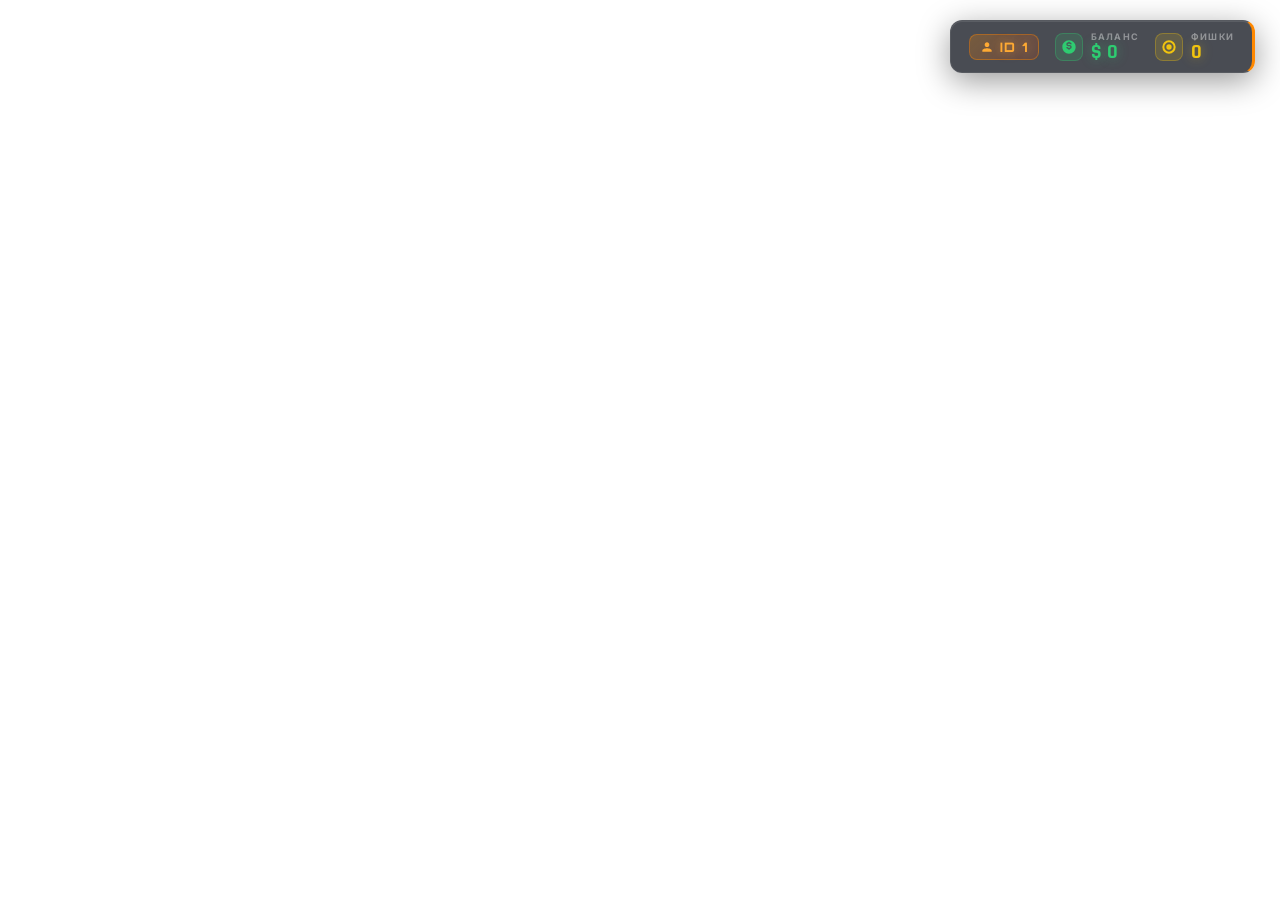
==== client_packages/hud/index.html @ 8d74e7e7 "feat: FPV drone system + modern CEF HUD overhaul - New /fpv command: FPV drone with realistic physic" ====
<!DOCTYPE html>
<html lang="ru">
<head>
    <meta charset="utf-8">
    <title>HUD</title>
    <link href="https://fonts.googleapis.com/css2?family=Orbitron:wght@600;800;900&family=Rajdhani:wght@600;700&family=Inter:wght@500;700;800&display=swap" rel="stylesheet">
    <style>
        * { margin: 0; padding: 0; box-sizing: border-box; }
        html, body {
            width: 100%;
            height: 100%;
            overflow: hidden;
            background: transparent !important;
            background-color: transparent !important;
            font-family: 'Inter', system-ui, -apple-system, sans-serif;
            user-select: none;
            pointer-events: none;
        }

        /* --- Top Right Panel (Player ID, Money, Chips) --- */
        #top-hud {
            position: fixed;
            top: 20px;
            right: 25px;
            display: flex;
            flex-direction: column;
            align-items: flex-end;
            gap: 10px;
            z-index: 1000;
        }

        .hud-card {
            background: rgba(12, 16, 26, 0.75);
            backdrop-filter: blur(12px);
            -webkit-backdrop-filter: blur(12px);
            border: 1px solid rgba(255, 255, 255, 0.08);
            border-right: 3px solid #ff8800;
            border-radius: 12px;
            padding: 10px 18px;
            box-shadow: 0 8px 32px rgba(0, 0, 0, 0.4), inset 0 1px 0 rgba(255, 255, 255, 0.1);
            display: flex;
            align-items: center;
            gap: 16px;
            transition: all 0.3s ease;
        }

        .id-badge {
            background: linear-gradient(135deg, rgba(255, 136, 0, 0.25) 0%, rgba(255, 70, 0, 0.15) 100%);
            border: 1px solid rgba(255, 136, 0, 0.4);
            border-radius: 8px;
            padding: 4px 10px;
            font-family: 'Orbitron', sans-serif;
            font-size: 13px;
            font-weight: 800;
            color: #ffaa33;
            letter-spacing: 1px;
            text-shadow: 0 0 10px rgba(255, 170, 51, 0.5);
            display: flex;
            align-items: center;
            gap: 6px;
        }

        .id-badge svg {
            width: 14px;
            height: 14px;
            fill: #ffaa33;
        }

        .stat-item {
            display: flex;
            align-items: center;
            gap: 8px;
        }

        .stat-icon {
            width: 28px;
            height: 28px;
            border-radius: 8px;
            display: flex;
            align-items: center;
            justify-content: center;
        }

        .stat-icon.money {
            background: rgba(46, 204, 113, 0.15);
            border: 1px solid rgba(46, 204, 113, 0.3);
            color: #2ecc71;
        }

        .stat-icon.chips {
            background: rgba(241, 196, 15, 0.15);
            border: 1px solid rgba(241, 196, 15, 0.3);
            color: #f1c40f;
        }

        .stat-icon svg {
            width: 16px;
            height: 16px;
            fill: currentColor;
        }

        .stat-info {
            display: flex;
            flex-direction: column;
        }

        .stat-label {
            font-size: 9px;
            font-weight: 700;
            text-transform: uppercase;
            letter-spacing: 1.2px;
            color: rgba(255, 255, 255, 0.4);
        }

        .stat-value {
            font-family: 'Rajdhani', sans-serif;
            font-size: 20px;
            font-weight: 700;
            line-height: 1;
            letter-spacing: 0.5px;
        }

        .stat-value.money {
            color: #2ecc71;
            text-shadow: 0 0 12px rgba(46, 204, 113, 0.4);
        }

        .stat-value.chips {
            color: #f1c40f;
            text-shadow: 0 0 12px rgba(241, 196, 15, 0.4);
        }

        /* --- Bottom Right Speedometer --- */
        #speedo {
            position: fixed;
            bottom: 30px;
            right: 30px;
            background: rgba(12, 16, 26, 0.82);
            backdrop-filter: blur(16px);
            -webkit-backdrop-filter: blur(16px);
            border: 1px solid rgba(255, 255, 255, 0.1);
            border-radius: 20px;
            padding: 16px 24px;
            box-shadow: 0 12px 40px rgba(0, 0, 0, 0.6);
            display: flex;
            align-items: center;
            gap: 20px;
            opacity: 0;
            transform: translateY(20px) scale(0.95);
            transition: all 0.35s cubic-bezier(0.175, 0.885, 0.32, 1.275);
            z-index: 1000;
        }

        #speedo.visible {
            opacity: 1;
            transform: translateY(0) scale(1);
        }

        .speed-main {
            display: flex;
            flex-direction: column;
            align-items: center;
        }

        .speed-val {
            font-family: 'Orbitron', sans-serif;
            font-size: 38px;
            font-weight: 900;
            color: #ffffff;
            line-height: 1;
            text-shadow: 0 0 16px rgba(255, 255, 255, 0.3);
        }

        .speed-unit {
            font-size: 10px;
            font-weight: 800;
            text-transform: uppercase;
            letter-spacing: 2px;
            color: rgba(255, 255, 255, 0.45);
            margin-top: 4px;
        }

        .speed-divider {
            width: 1px;
            height: 40px;
            background: rgba(255, 255, 255, 0.12);
        }

        .speed-details {
            display: flex;
            flex-direction: column;
            gap: 8px;
        }

        .gear-badge {
            font-family: 'Orbitron', sans-serif;
            font-size: 14px;
            font-weight: 800;
            color: #ffaa33;
            background: rgba(255, 170, 51, 0.15);
            border: 1px solid rgba(255, 170, 51, 0.3);
            border-radius: 6px;
            padding: 2px 8px;
            text-align: center;
            letter-spacing: 1px;
        }

        .fuel-bar-wrap {
            display: flex;
            align-items: center;
            gap: 8px;
        }

        .fuel-icon {
            width: 12px;
            height: 12px;
            fill: rgba(255, 255, 255, 0.5);
        }

        .fuel-bg {
            width: 80px;
            height: 6px;
            background: rgba(255, 255, 255, 0.1);
            border-radius: 3px;
            overflow: hidden;
        }

        .fuel-fill {
            height: 100%;
            width: 100%;
            background: linear-gradient(90deg, #3498db 0%, #2ecc71 100%);
            border-radius: 3px;
            transition: width 0.3s ease;
        }

        .fuel-text {
            font-family: 'Rajdhani', sans-serif;
            font-size: 13px;
            font-weight: 700;
            color: rgba(255, 255, 255, 0.7);
            min-width: 38px;
        }
    </style>
</head>
<body>

    <!-- Top Right ID & Balance HUD -->
    <div id="top-hud">
        <div class="hud-card">
            <div class="id-badge">
                <svg viewBox="0 0 24 24"><path d="M12 12c2.21 0 4-1.79 4-4s-1.79-4-4-4-4 1.79-4 4 1.79 4 4 4zm0 2c-2.67 0-8 1.34-8 4v2h16v-2c0-2.66-5.33-4-8-4z"/></svg>
                ID <span id="player-id">1</span>
            </div>

            <div class="stat-item">
                <div class="stat-icon money">
                    <svg viewBox="0 0 24 24"><path d="M12 2C6.48 2 2 6.48 2 12s4.48 10 10 10 10-4.48 10-10S17.52 2 12 2zm1 14h-2v-1c-1.66 0-3-1.34-3-3h2c0 .55.45 1 1 1h2c.55 0 1-.45 1-1s-.45-1-1-1h-2c-1.66 0-3-1.34-3-3s1.34-3 3-3v-1h2v1c1.66 0 3 1.34 3 3h-2c0-.55-.45-1-1-1h-2c-.55 0-1 .45-1 1s.45 1 1 1h2c1.66 0 3 1.34 3 3s-1.34 3-3 3v1z"/></svg>
                </div>
                <div class="stat-info">
                    <span class="stat-label">Баланс</span>
                    <span class="stat-value money" id="money-val">$ 0</span>
                </div>
            </div>

            <div class="stat-item">
                <div class="stat-icon chips">
                    <svg viewBox="0 0 24 24"><path d="M12 2A10 10 0 1 0 22 12 A10 10 0 0 0 12 2zm0 3a7 7 0 1 1-7 7 7 7 0 0 1 7-7zm0 3a4 4 0 1 0 4 4 4 4 0 0 0-4-4z"/></svg>
                </div>
                <div class="stat-info">
                    <span class="stat-label">Фишки</span>
                    <span class="stat-value chips" id="chips-val">0</span>
                </div>
            </div>
        </div>
    </div>

    <!-- Bottom Right Speedometer -->
    <div id="speedo">
        <div class="speed-main">
            <div class="speed-val" id="speed-num">0</div>
            <div class="speed-unit">КМ / Ч</div>
        </div>
        <div class="speed-divider"></div>
        <div class="speed-details">
            <div class="gear-badge" id="gear-val">N</div>
            <div class="fuel-bar-wrap">
                <svg class="fuel-icon" viewBox="0 0 24 24"><path d="M19.77 7.23l.01-.01-3.72-3.72L15 4.56l2.11 2.11c-.94.36-1.61 1.26-1.61 2.33 0 1.38 1.12 2.5 2.5 2.5.36 0 .69-.08 1-.22v5.72c0 .55-.45 1-1 1s-1-.45-1-1V14c0-1.1-.9-2-2-2h-1V5c0-1.1-.9-2-2-2H5c-1.1 0-2 .9-2 2v14c0 1.1.9 2 2 2h6c1.1 0 2-.9 2-2v-5h1v3.5c0 1.93 1.57 3.5 3.5 3.5s3.5-1.57 3.5-3.5V9c0-0.7-.29-1.33-.73-1.77zM11 10H5V5h6v5z"/></svg>
                <div class="fuel-bg">
                    <div class="fuel-fill" id="fuel-bar" style="width: 100%;"></div>
                </div>
                <span class="fuel-text" id="fuel-num">100L</span>
            </div>
        </div>
    </div>

    <script>
        function fmt(n) {
            return Number(n || 0).toLocaleString('ru-RU');
        }

        window.__updateHud = function (d) {
            if (!d) return;
            if (d.id != null) document.getElementById('player-id').textContent = d.id;
            if (d.money != null) document.getElementById('money-val').textContent = '$ ' + fmt(d.money);
            if (d.chips != null) document.getElementById('chips-val').textContent = fmt(d.chips);

            var sp = document.getElementById('speedo');
            if (d.inVeh) {
                sp.classList.add('visible');
                document.getElementById('speed-num').textContent = d.speed || 0;
                document.getElementById('gear-val').textContent = d.gear || 'N';
                var f = Math.max(0, Math.min(100, Number(d.fuel || 100)));
                document.getElementById('fuel-bar').style.width = f + '%';
                document.getElementById('fuel-num').textContent = f.toFixed(0) + 'L';
            } else {
                sp.classList.remove('visible');
            }
        };
    </script>
</body>
</html>
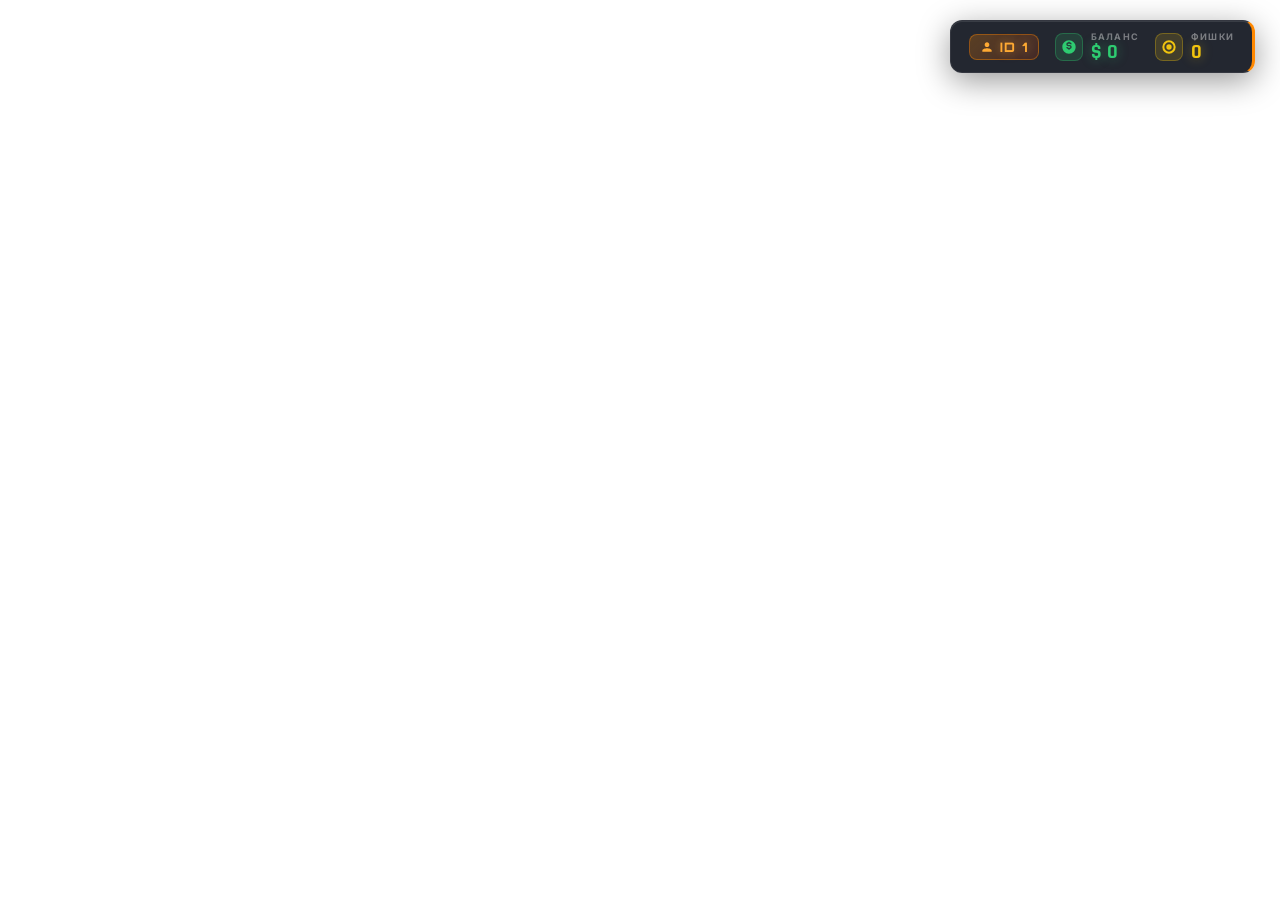
==== commit d1871fa3: "Refactor: move large dlc files to git lfs" ====
--- a/client_packages/hud/index.html
+++ b/client_packages/hud/index.html
@@ -30,9 +30,9 @@
         }
 
         .hud-card {
-            background: rgba(12, 16, 26, 0.75);
-            backdrop-filter: blur(12px);
-            -webkit-backdrop-filter: blur(12px);
+            background: rgba(12, 16, 26, 0.90); /* Увеличиваем плотность фона взамен размытия */
+            /* backdrop-filter: blur(12px); <-- УДАЛИТЬ */
+            /* -webkit-backdrop-filter: blur(12px); <-- УДАЛИТЬ */
             border: 1px solid rgba(255, 255, 255, 0.08);
             border-right: 3px solid #ff8800;
             border-radius: 12px;
@@ -135,9 +135,9 @@
             position: fixed;
             bottom: 30px;
             right: 30px;
-            background: rgba(12, 16, 26, 0.82);
-            backdrop-filter: blur(16px);
-            -webkit-backdrop-filter: blur(16px);
+            background: rgba(12, 16, 26, 0.92); /* Увеличиваем плотность фона взамен размытия */
+            /* backdrop-filter: blur(16px); <-- УДАЛИТЬ */
+            /* -webkit-backdrop-filter: blur(16px); <-- УДАЛИТЬ */
             border: 1px solid rgba(255, 255, 255, 0.1);
             border-radius: 20px;
             padding: 16px 24px;
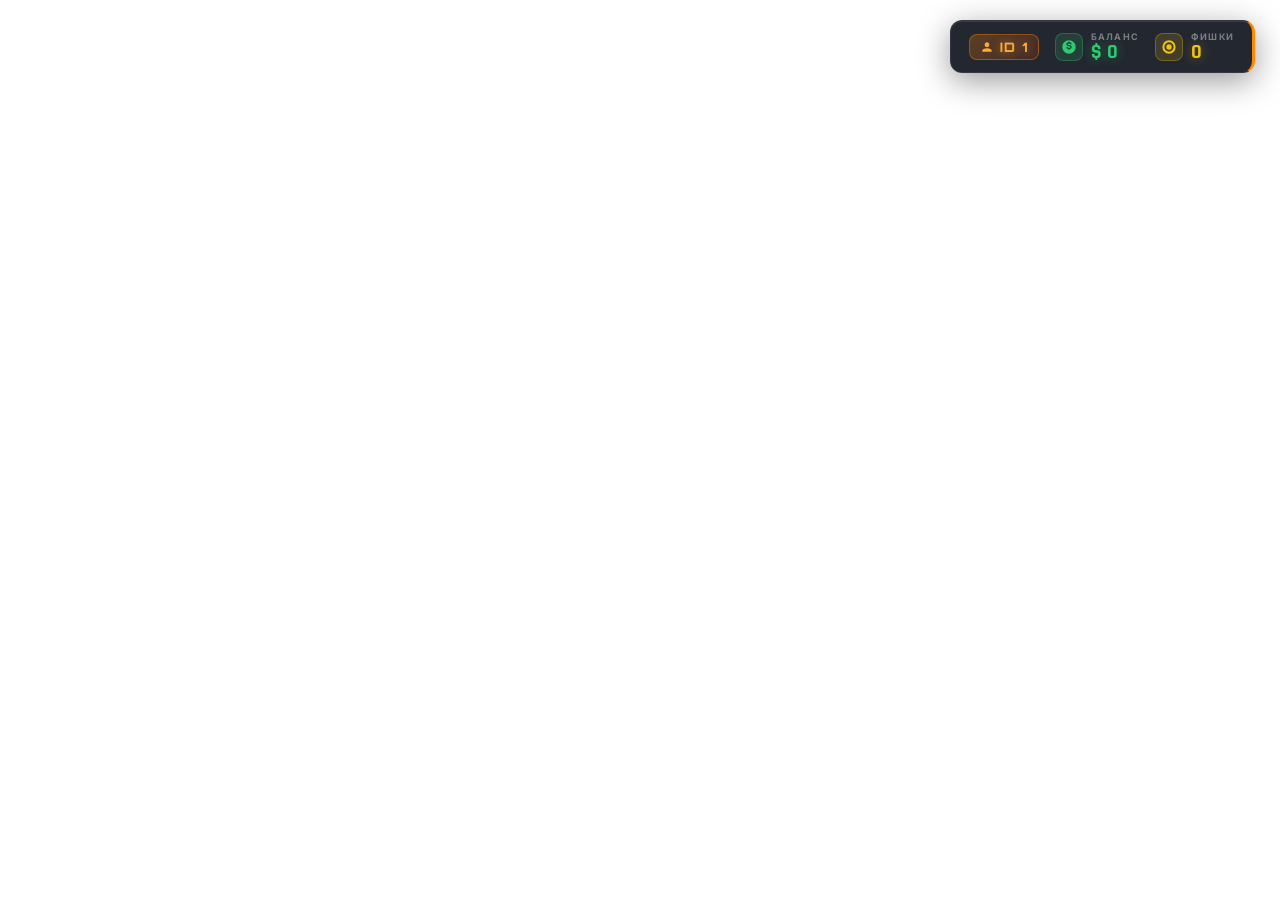
==== commit 074b758f: "HATI" ====
--- a/client_packages/hud/index.html
+++ b/client_packages/hud/index.html
@@ -130,6 +130,35 @@
             text-shadow: 0 0 12px rgba(241, 196, 15, 0.4);
         }
 
+        /* --- Wanted Level (Розыск) --- */
+        .wanted-card {
+            border-right-color: #ff4444;
+            gap: 12px;
+        }
+
+        .stat-icon.wanted {
+            background: rgba(255, 68, 68, 0.15);
+            border: 1px solid rgba(255, 68, 68, 0.3);
+            color: #ff5555;
+        }
+
+        .wanted-stars {
+            display: flex;
+            gap: 3px;
+        }
+
+        .wanted-stars .star {
+            font-size: 15px;
+            line-height: 1;
+            color: rgba(255, 255, 255, 0.15);
+            transition: color 0.2s ease, text-shadow 0.2s ease;
+        }
+
+        .wanted-stars .star.active {
+            color: #ff8800;
+            text-shadow: 0 0 10px rgba(255, 136, 0, 0.7);
+        }
+
         /* --- Bottom Right Speedometer --- */
         #speedo {
             position: fixed;
@@ -269,6 +298,19 @@
                 <div class="stat-info">
                     <span class="stat-label">Фишки</span>
                     <span class="stat-value chips" id="chips-val">0</span>
+                </div>
+            </div>
+        </div>
+
+        <!-- Wanted Level -->
+        <div class="hud-card wanted-card" id="wanted-card" style="display: none;">
+            <div class="stat-icon wanted">
+                <svg viewBox="0 0 24 24"><path d="M12 17.27 18.18 21l-1.64-7.03L22 9.24l-7.19-.61L12 2 9.19 8.63 2 9.24l5.46 4.73L5.82 21z"/></svg>
+            </div>
+            <div class="stat-info">
+                <span class="stat-label">Розыск</span>
+                <div class="wanted-stars" id="wanted-stars">
+                    <span class="star">★</span><span class="star">★</span><span class="star">★</span><span class="star">★</span><span class="star">★</span>
                 </div>
             </div>
         </div>
@@ -303,6 +345,14 @@
             if (d.id != null) document.getElementById('player-id').textContent = d.id;
             if (d.money != null) document.getElementById('money-val').textContent = '$ ' + fmt(d.money);
             if (d.chips != null) document.getElementById('chips-val').textContent = fmt(d.chips);
+
+            var w = Math.max(0, Math.min(5, Number(d.wanted || 0)));
+            var wcard = document.getElementById('wanted-card');
+            if (wcard) {
+                wcard.style.display = w > 0 ? 'flex' : 'none';
+                var stars = wcard.querySelectorAll('.wanted-stars .star');
+                for (var si = 0; si < stars.length; si++) stars[si].classList.toggle('active', si < w);
+            }
 
             var sp = document.getElementById('speedo');
             if (d.inVeh) {
